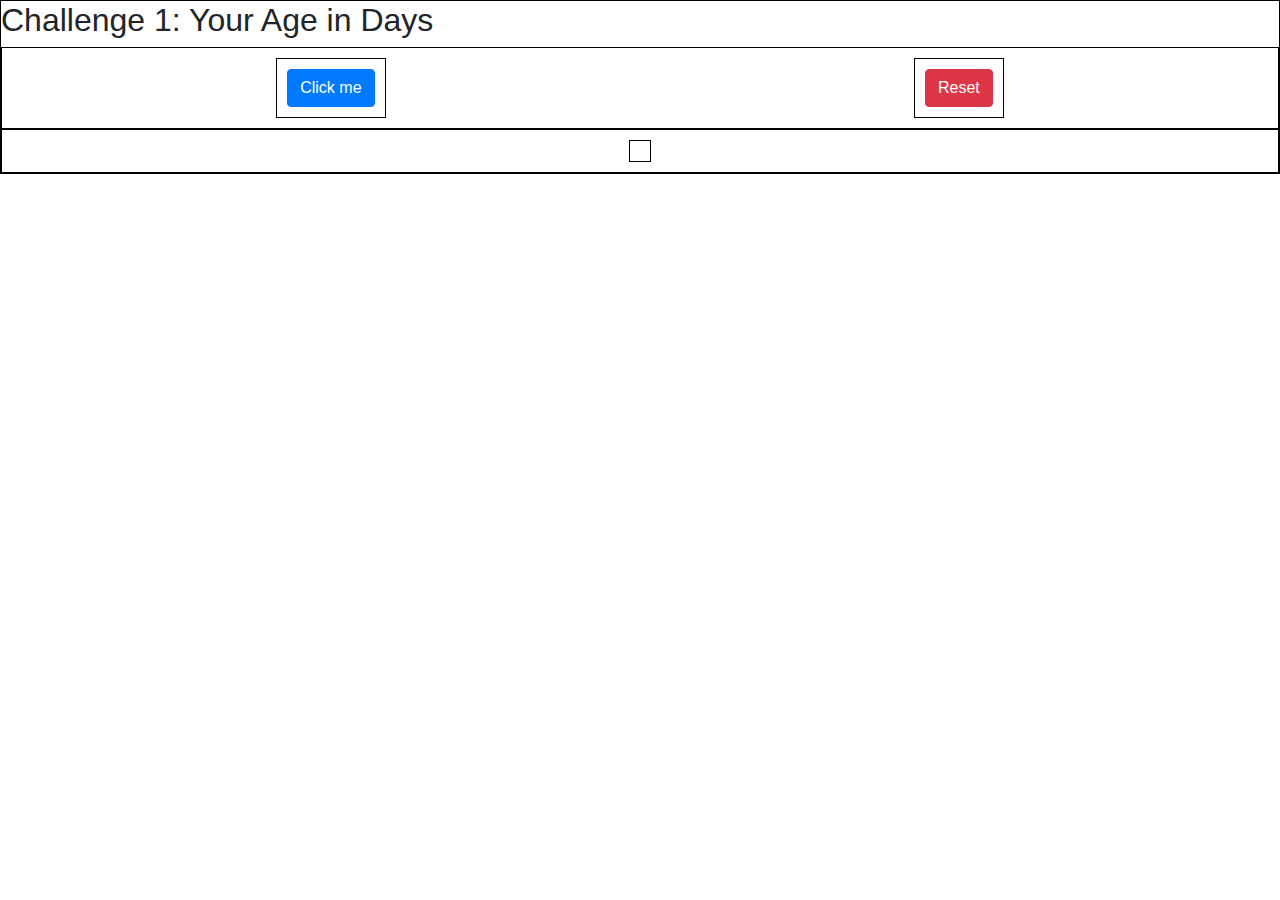
==== Challenge/index.html @ e2d5cdc3 "Adding notes and Challenge 1" ====
<html lang="en">
<head>
    <meta charset="UTF-8">
    <meta name="viewport" content="width=device-width, initial-scale=1.0">
    <link rel="stylesheet" href="https://stackpath.bootstrapcdn.com/bootstrap/4.5.0/css/bootstrap.min.css">
    <link rel="stylesheet" href="static/css/style.css">
    <title>JS Course</title>
</head>
<body>
    <div class="container-1">
        <h2>Challenge 1: Your Age in Days</h2>
        <div class="flex-box-container-1">
            <div>
                <button class="btn btn-primary" onclick="ageInDays()">Click me</button>
            </div>

            <div>
                <button class="btn btn-danger" onclick="reset()">Reset</button>
            </div>
        </div>

        <div class="flex-box-container-1">
            <div id="flex-box-result"></div>
        </div>
    </div>

    <script src="static/js/script.js"></script>
</body>
</html>
---- Challenge/static/css/style.css ----
.container-1 {
    border: 1px solid black;
}

.flex-box-container-1 {
    border: 1px solid black;
    display: flex;
    padding: 10px;
    flex-wrap: wrap;
    flex-direction: row;
    justify-content: space-around;
}

.flex-box-container-1 div {
    display: flex;
    padding: 10px;
    border: 1px solid black;
    align-items: center;
}
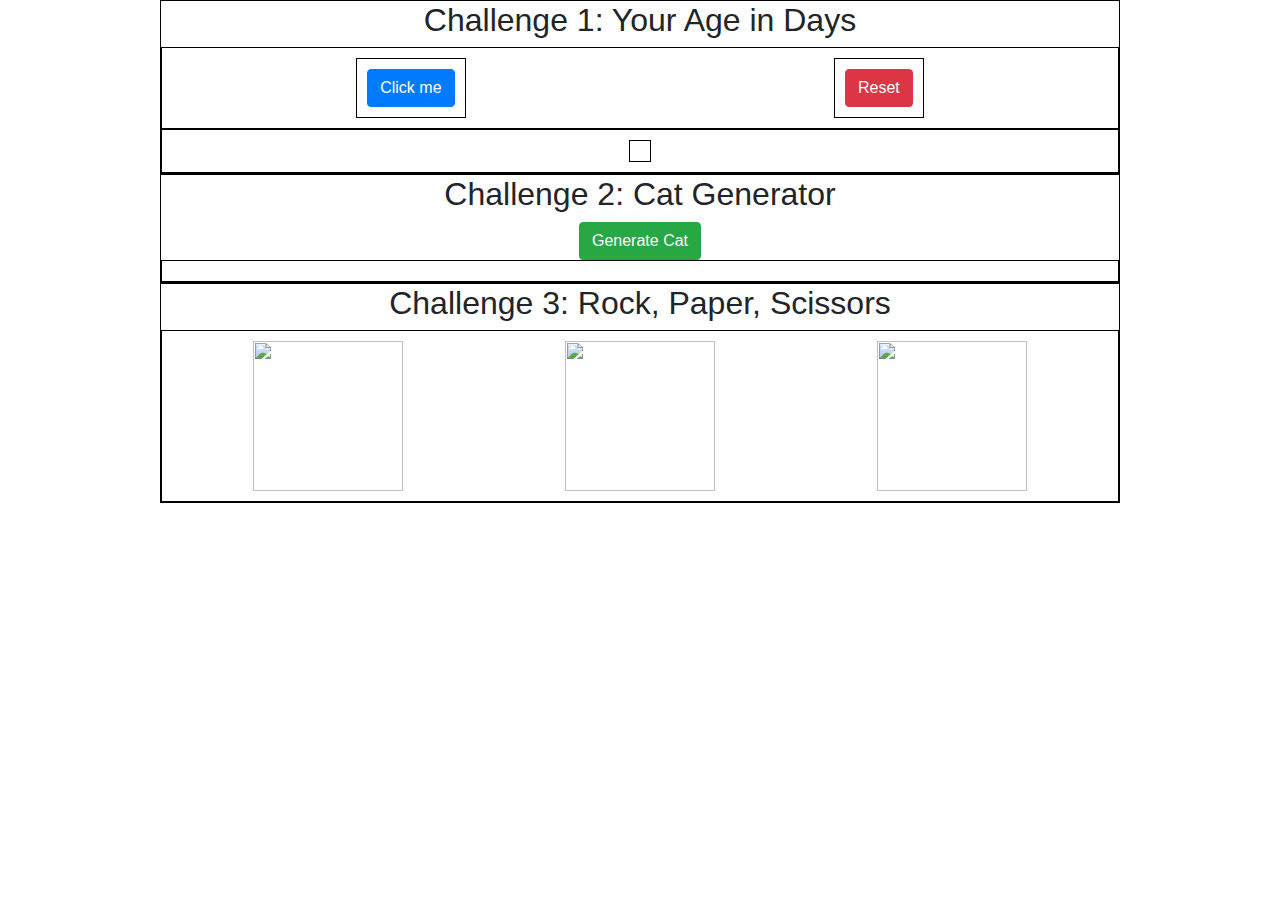
==== commit 63d3887b: "finished challenge 2 and challenge 3 in process" ====
--- a/Challenge/index.html
+++ b/Challenge/index.html
@@ -24,6 +24,23 @@
         </div>
     </div>
 
+    <div class="container-2">
+        <h2>Challenge 2: Cat Generator</h2>
+
+        <button class="btn btn-success" id="cat-generator" onclick="generateCat()">Generate Cat</button>
+
+        <div class="flex-box-container-2" id="flex-cat-gen"></div>
+    </div>
+
+    <div class="container-3">
+        <h2>Challenge 3: Rock, Paper, Scissors</h2>
+        <div class="flex-box-rps" id="flex-box-rps-div">
+            <img id="Rock" src="https://static.thenounproject.com/png/477922-200.png" height="150" width="150" alt="" onclick="rpsGame(this)">
+            <img id="Paper" src="https://static.thenounproject.com/png/477919-200.png" height="150" width="150" alt="" onclick="rpsGame(this)">
+            <img id="Scissors" src="https://static.thenounproject.com/png/88661-200.png" height="150" width="150" alt="" onclick="rpsGame(this)">
+        </div>
+    </div>
+
     <script src="static/js/script.js"></script>
 </body>
 </html>--- a/Challenge/static/css/style.css
+++ b/Challenge/static/css/style.css
@@ -1,8 +1,11 @@
-.container-1 {
+.container-1, .container-2, .container-3 {
     border: 1px solid black;
+    margin: 0 auto;
+    width: 75%;
+    text-align: center;
 }
 
-.flex-box-container-1 {
+.flex-box-container-1, .flex-box-container-2, .flex-box-rps {
     border: 1px solid black;
     display: flex;
     padding: 10px;
@@ -16,4 +19,13 @@
     padding: 10px;
     border: 1px solid black;
     align-items: center;
+}
+
+.flex-box-container-2 img {
+    margin: 10px;
+    box-shadow: 0px 10px 50px rgba(0,0,0.7);
+}
+
+.flex-box-rps img:hover{
+    box-shadow: 0px 18px 50px rgba(37,50,233,1);
 }